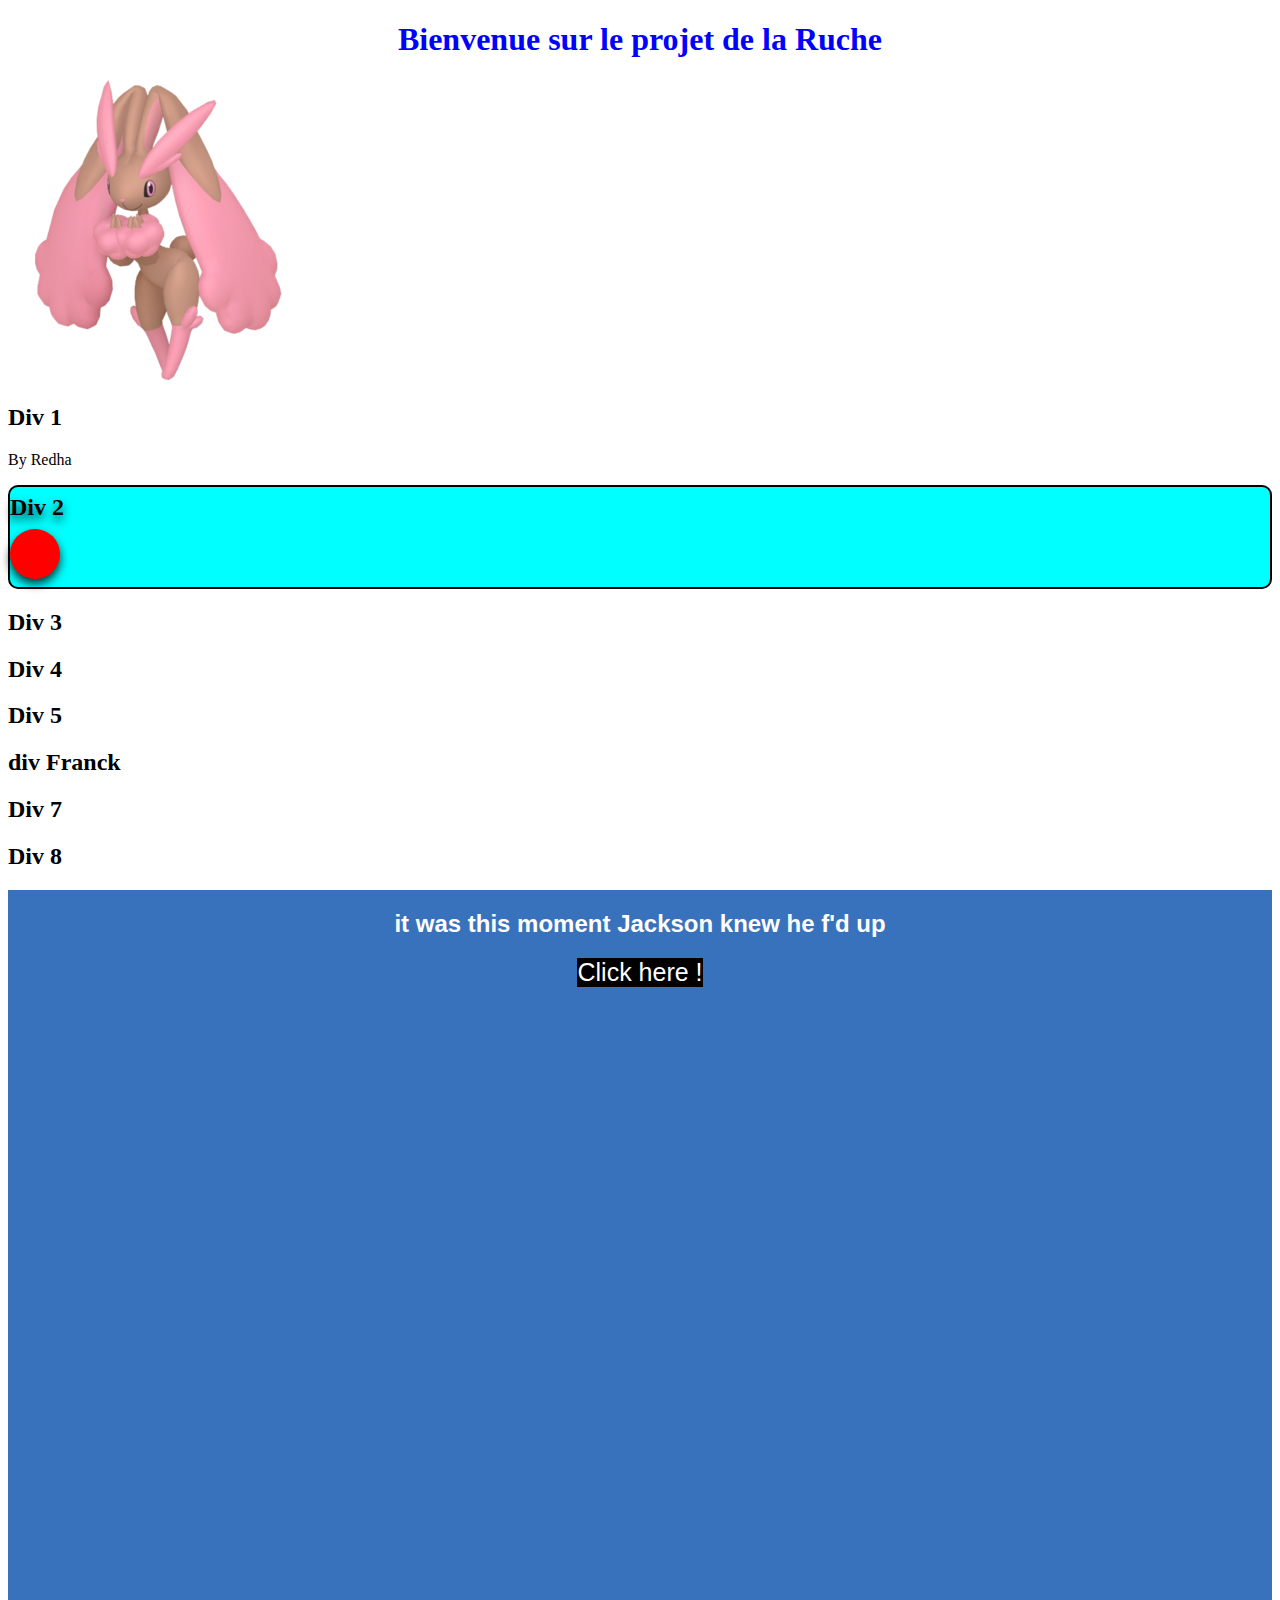
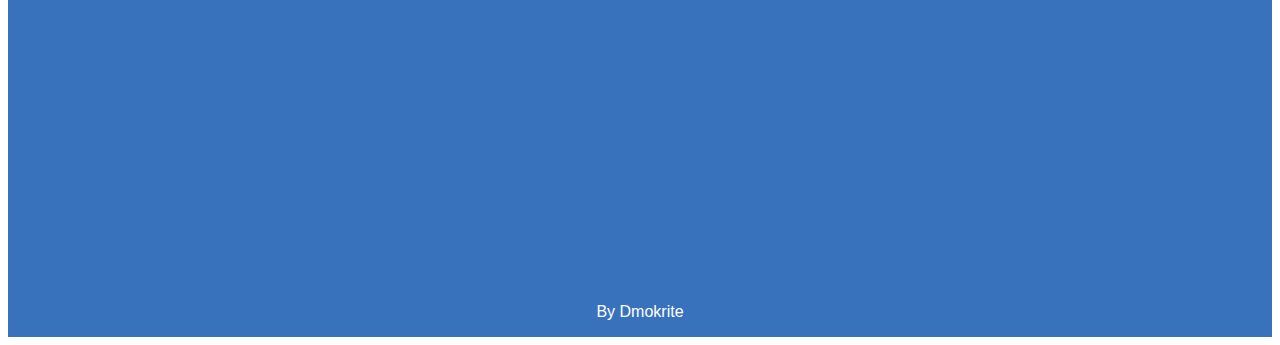
==== index.html @ 16e62c26 "merge de main" ====
<!DOCTYPE html>
<html lang="fr">
  <head>
    <meta charset="UTF-8" />
    <meta name="viewport" content="width=device-width, initial-scale=1.0" />
    <title>Document</title>
    <link type="text/css" rel="stylesheet" href="./styles/style.css" />
    <link rel="stylesheet" href="./styles/greg.css">
    <link rel="stylesheet" href="./styles/coudji.css">
    <script src="color.js" defer></script>
  </head>
  <body>
    <h1>Bienvenue sur le projet de la Ruche</h1>
    <img src="img/428.png" alt="Ma femme" />
    <div>
        <h2>Div 1</h2>
        <p>By Redha</p>
    </div>
    <div class="coudji">
      <h2>Div 2</h2>
      <div class="balle"></div>
    </div>
    <div>
      <h2>Div 3</h2>
    </div>
    <div>
      <h2>Div 4</h2>
    </div>
    <div>
      <h2>Div 5</h2>
    </div>
    <div>
      <h2>div Franck</h2>
    </div>
    <div>
      <h2>Div 7</h2>
    </div>
    <div>
      <h2>Div 8</h2>
    </div>
    <div class="Greg">
      <h2>it was this moment Jackson knew he f'd up</h2>
      <a href="threejs.html" class="Greg1">Click here !</a>
      <iframe class="Dmokrite" width="560" height="315" src="https://www.youtube.com/embed/aIVsz5Pj0eE?si=2Lo12PubZ4zNYOMe" title="YouTube video player" frameborder="0" 
   allow="accelerometer; autoplay; clipboard-write; encrypted-media; gyroscope; picture-in-picture; web-share" allowfullscreen></iframe> 
   <p>By Dmokrite</p>
    </div>
    </div>
  </body>
</html>
---- styles/style.css ----
h1
{
    color: blue;
    text-align: center;
}
---- styles/greg.css ----
.Greg {
    font-family: Arial, sans-serif;
    margin: 0;
    padding: 0;
    justify-content: center;
    background-color: #3972bc;
    text-align: center;
    display: flex;
    flex-direction: column;
    align-items: center;
    overflow: hidden;
    }

.Greg h2 {
    margin-bottom: 20px;
    text-align: center;
    color: #ffffff;
    }

 .Greg p{
    text-align: center;
    color: #ffffff;
 }
 
 .Greg a{
    text-align: center;
    color: #ffffff;
 }

 .Greg1{
    font-size: 25px;
    background-color: #000;
    text-decoration: none;
 }

 .Greg1:hover{
    color: #2270d6;
 }

.Greg iframe {
    min-height: 100vh;
    width: 100%;
    }
---- styles/coudji.css ----
.coudji{
    height:100px;
    border: solid black 2px;
    border-radius: 10px;
}

.coudji h2{
    width: 55px;
    position: relative;
    transform: translateY(-50%);
    text-shadow: 0 5px 10px rgba(0, 0, 0, 0.8);
    animation: mouvement 8s linear infinite, changementCouleurA 48s linear infinite;
}

.balle {
    width: 50px;
    height: 50px;
    background-color: red;
    border-radius: 50%;
    position: relative;
    transform: translateY(-50%);
    box-shadow: 0 5px 10px rgba(0, 0, 0, 0.8);
    animation: mouvement 8s linear infinite, changementCouleurB 48s linear infinite;
}
  
@keyframes mouvement {
    0%, 100% {
      left: 0;
    }
    50% {
      left: calc(100% - 50px);
    }
}

@keyframes changementCouleurA {
    0%, 100% {
        color: red;
    }
    14.28% {
        color: orange;
    }
    28.57% {
        color: yellow;
    }
    42.85% {
        color: green;
    }
    57.14% {
        color: blue;
    }
    71.42% {
        color: indigo;
    }
    85.71% {
        color: violet;
    }
}

@keyframes changementCouleurB {
    0%, 100% {
        background-color: red;
    }
    14.28% {
        background-color: orange;
    }
    28.57% {
        background-color: yellow;
    }
    42.85% {
        background-color: green;
    }
    57.14% {
        background-color: blue;
    }
    71.42% {
        background-color: indigo;
    }
    85.71% {
        background-color: violet;
    }
}
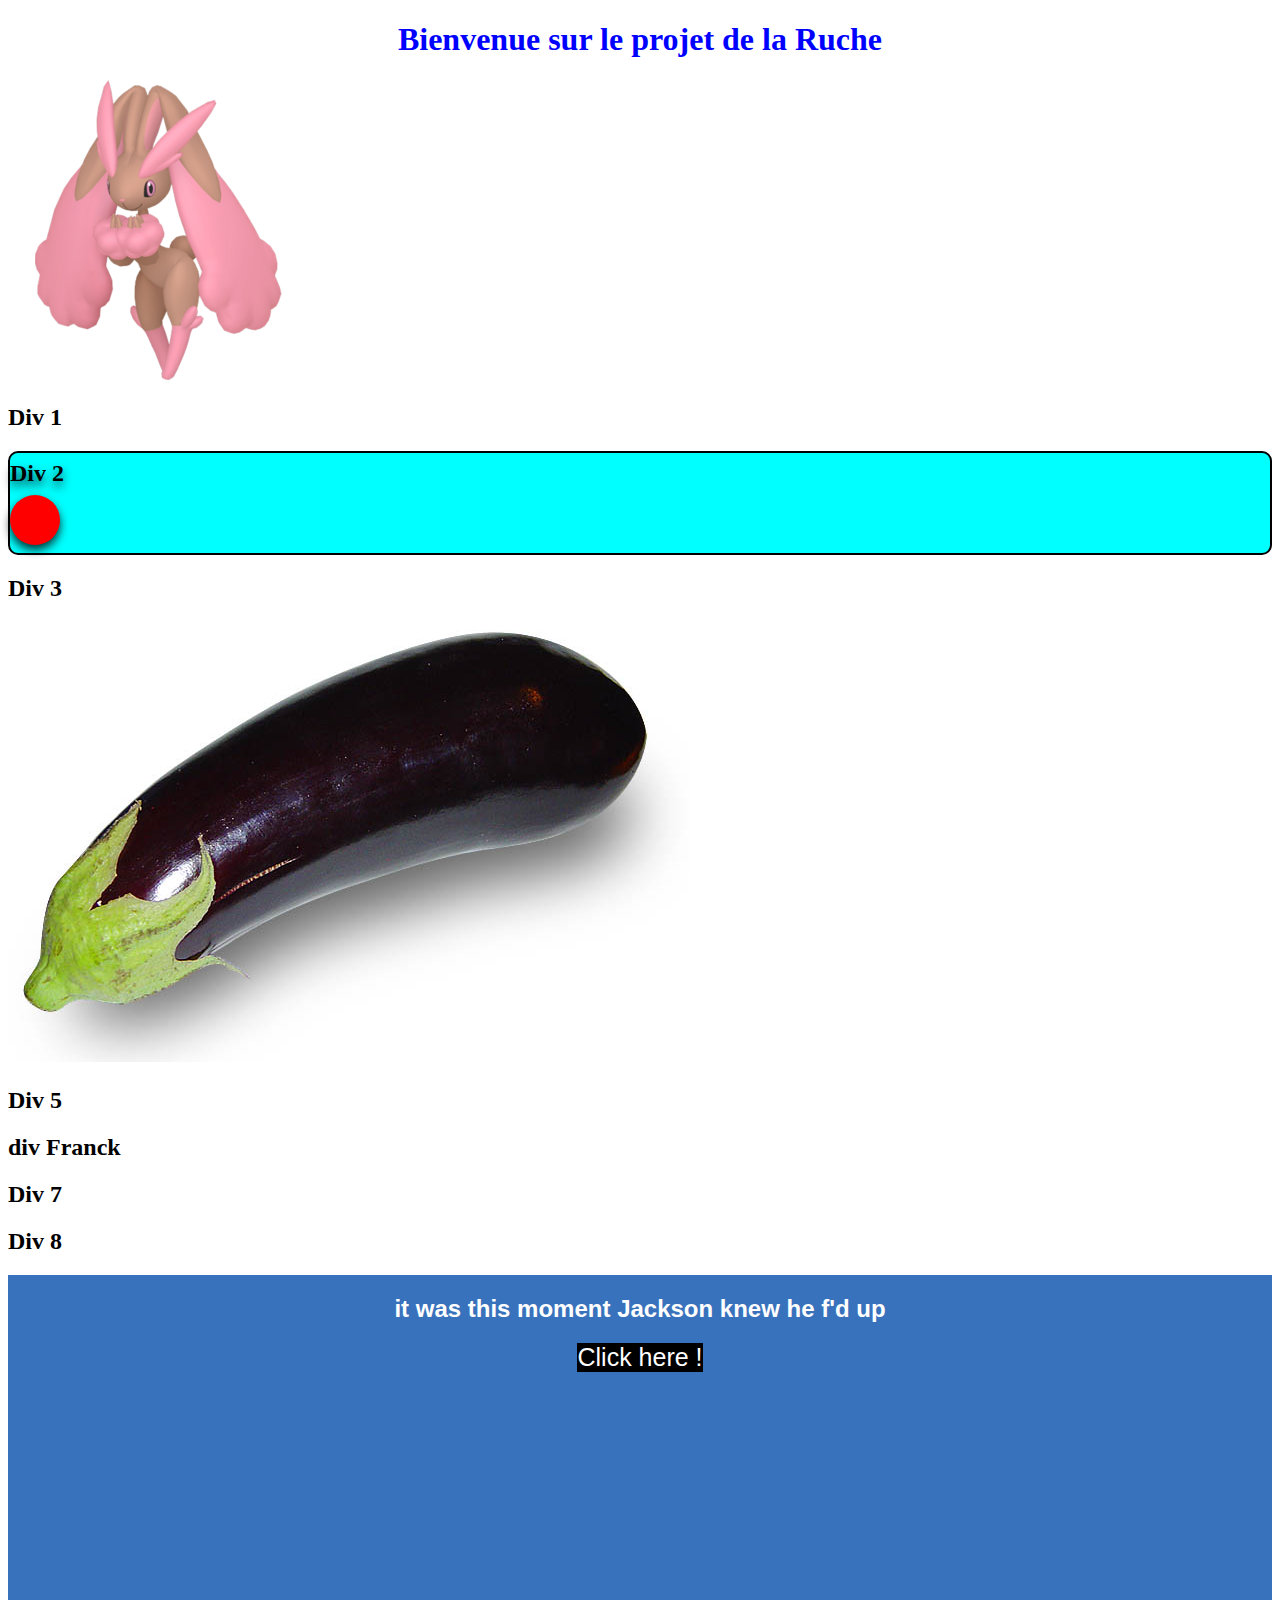
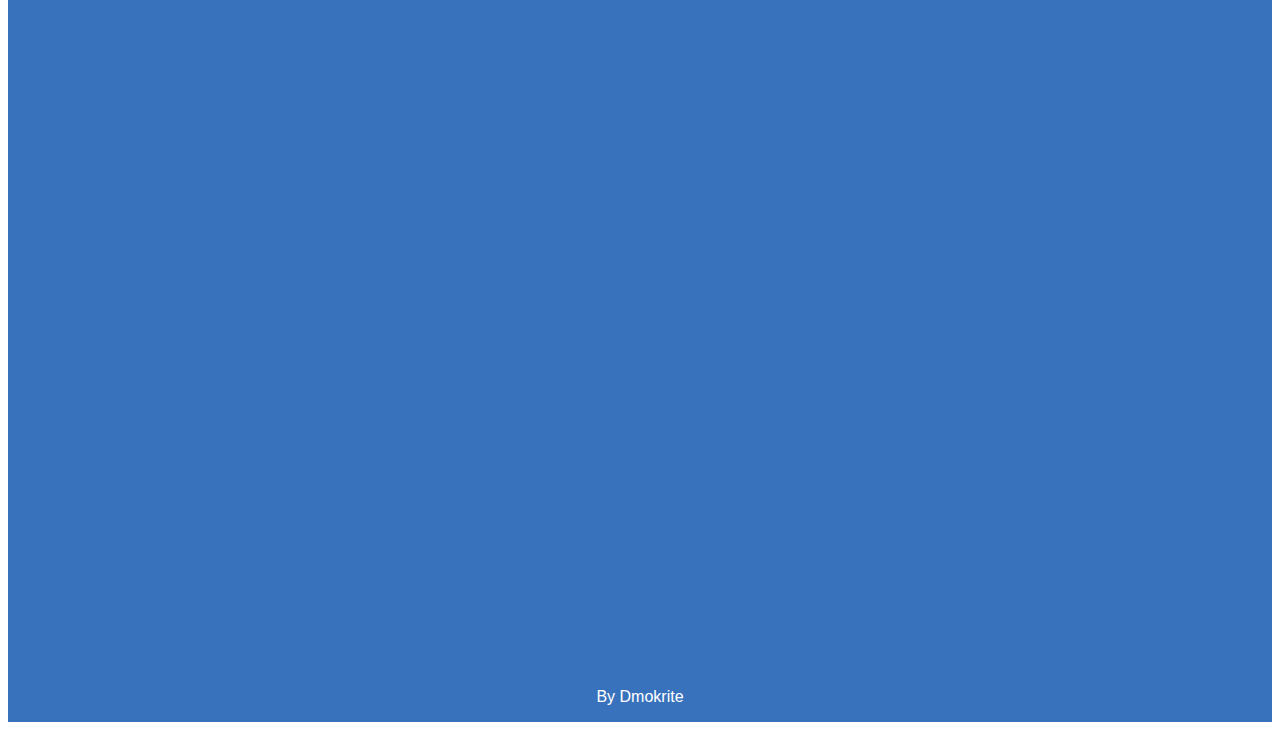
==== commit 1d1421c1: "ajout photo Adrien" ====
--- a/index.html
+++ b/index.html
@@ -13,8 +13,7 @@
     <h1>Bienvenue sur le projet de la Ruche</h1>
     <img src="img/428.png" alt="Ma femme" />
     <div>
-        <h2>Div 1</h2>
-        <p>By Redha</p>
+      <h2>Div 1</h2>
     </div>
     <div class="coudji">
       <h2>Div 2</h2>
@@ -24,7 +23,7 @@
       <h2>Div 3</h2>
     </div>
     <div>
-      <h2>Div 4</h2>
+      <h2><img src="img/aubergine.jpg" alt="GROSSE AUBERGINE"></h2>
     </div>
     <div>
       <h2>Div 5</h2>
--- a/styles/style.css
+++ b/styles/style.css
@@ -4,5 +4,3 @@
     text-align: center;
 }
 
-
-  
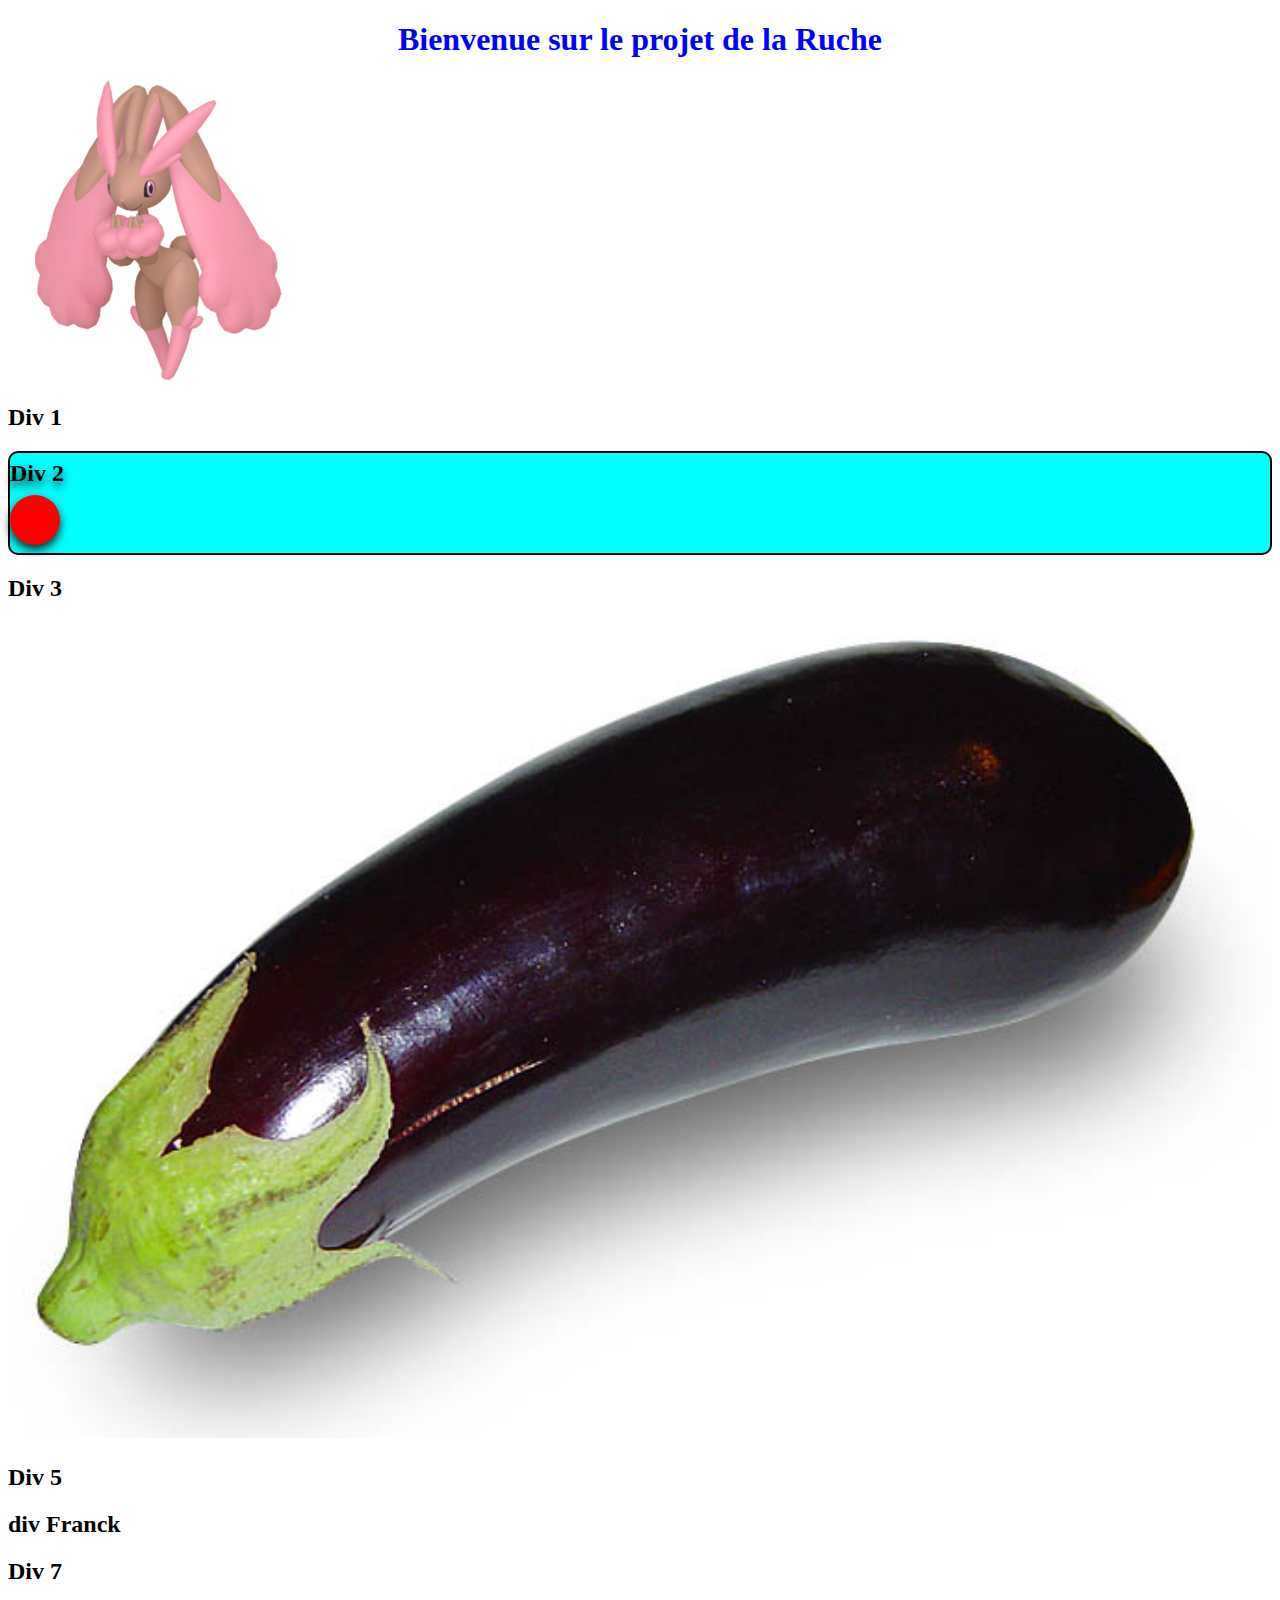
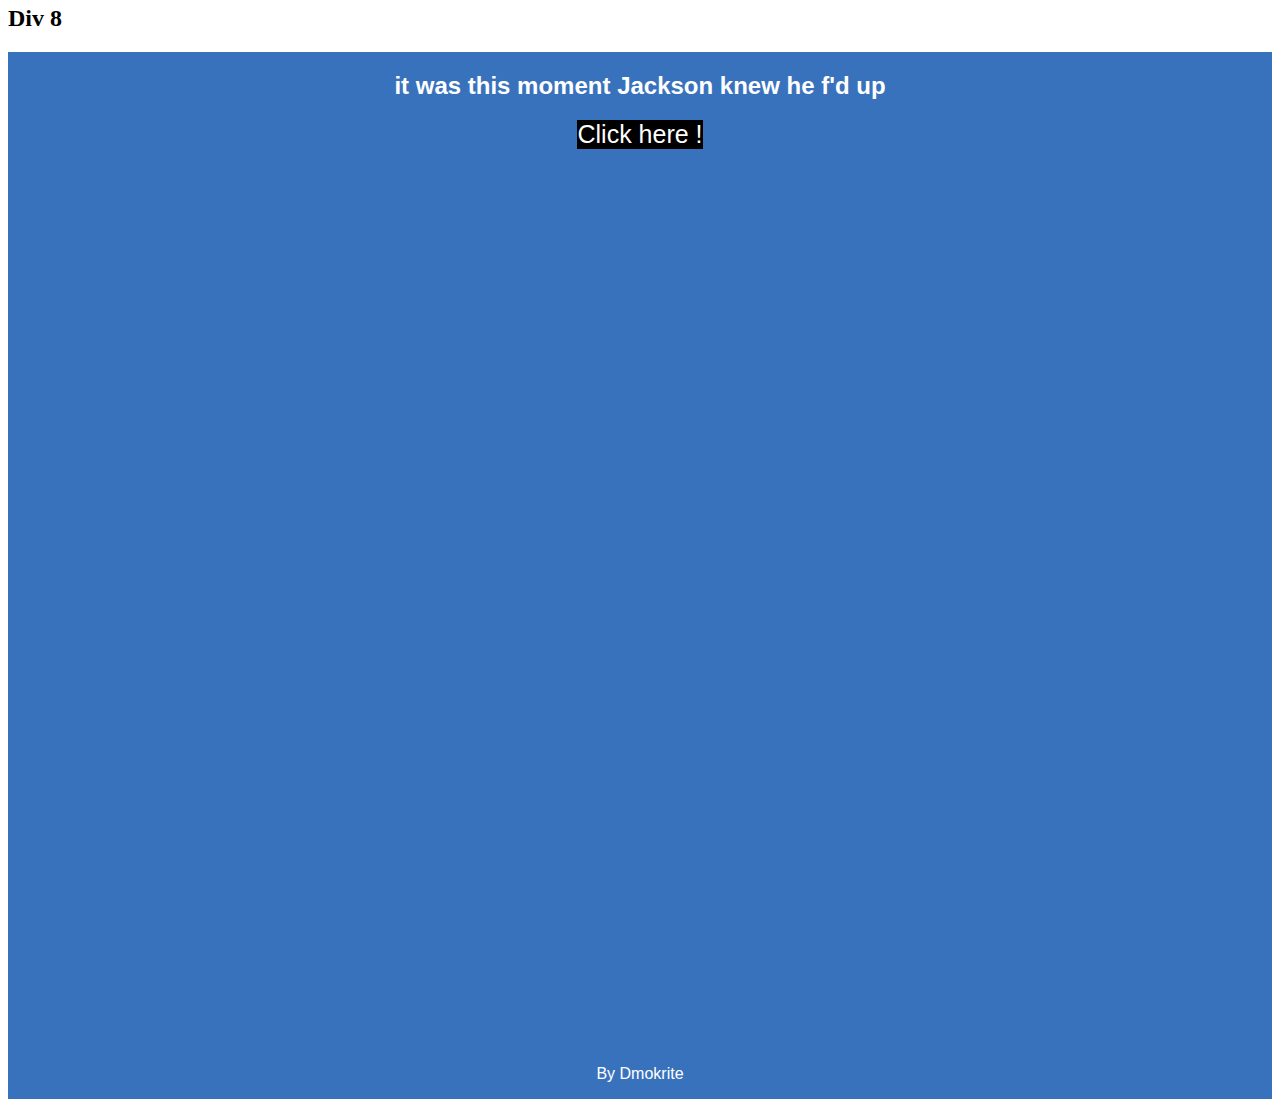
==== commit 7799bd89: "changement photo Adrien" ====
--- a/index.html
+++ b/index.html
@@ -23,7 +23,7 @@
       <h2>Div 3</h2>
     </div>
     <div>
-      <h2><img src="img/aubergine.jpg" alt="GROSSE AUBERGINE"></h2>
+      <h2><img src="img/aubergine.jpg" alt="GROSSE AUBERGINE" class="Adrien"></h2>
     </div>
     <div>
       <h2>Div 5</h2>
--- a/styles/style.css
+++ b/styles/style.css
@@ -1,6 +1,8 @@
-h1
-{
+h1 {
     color: blue;
     text-align: center;
 }
 
+.Adrien {
+    width: 100%;
+}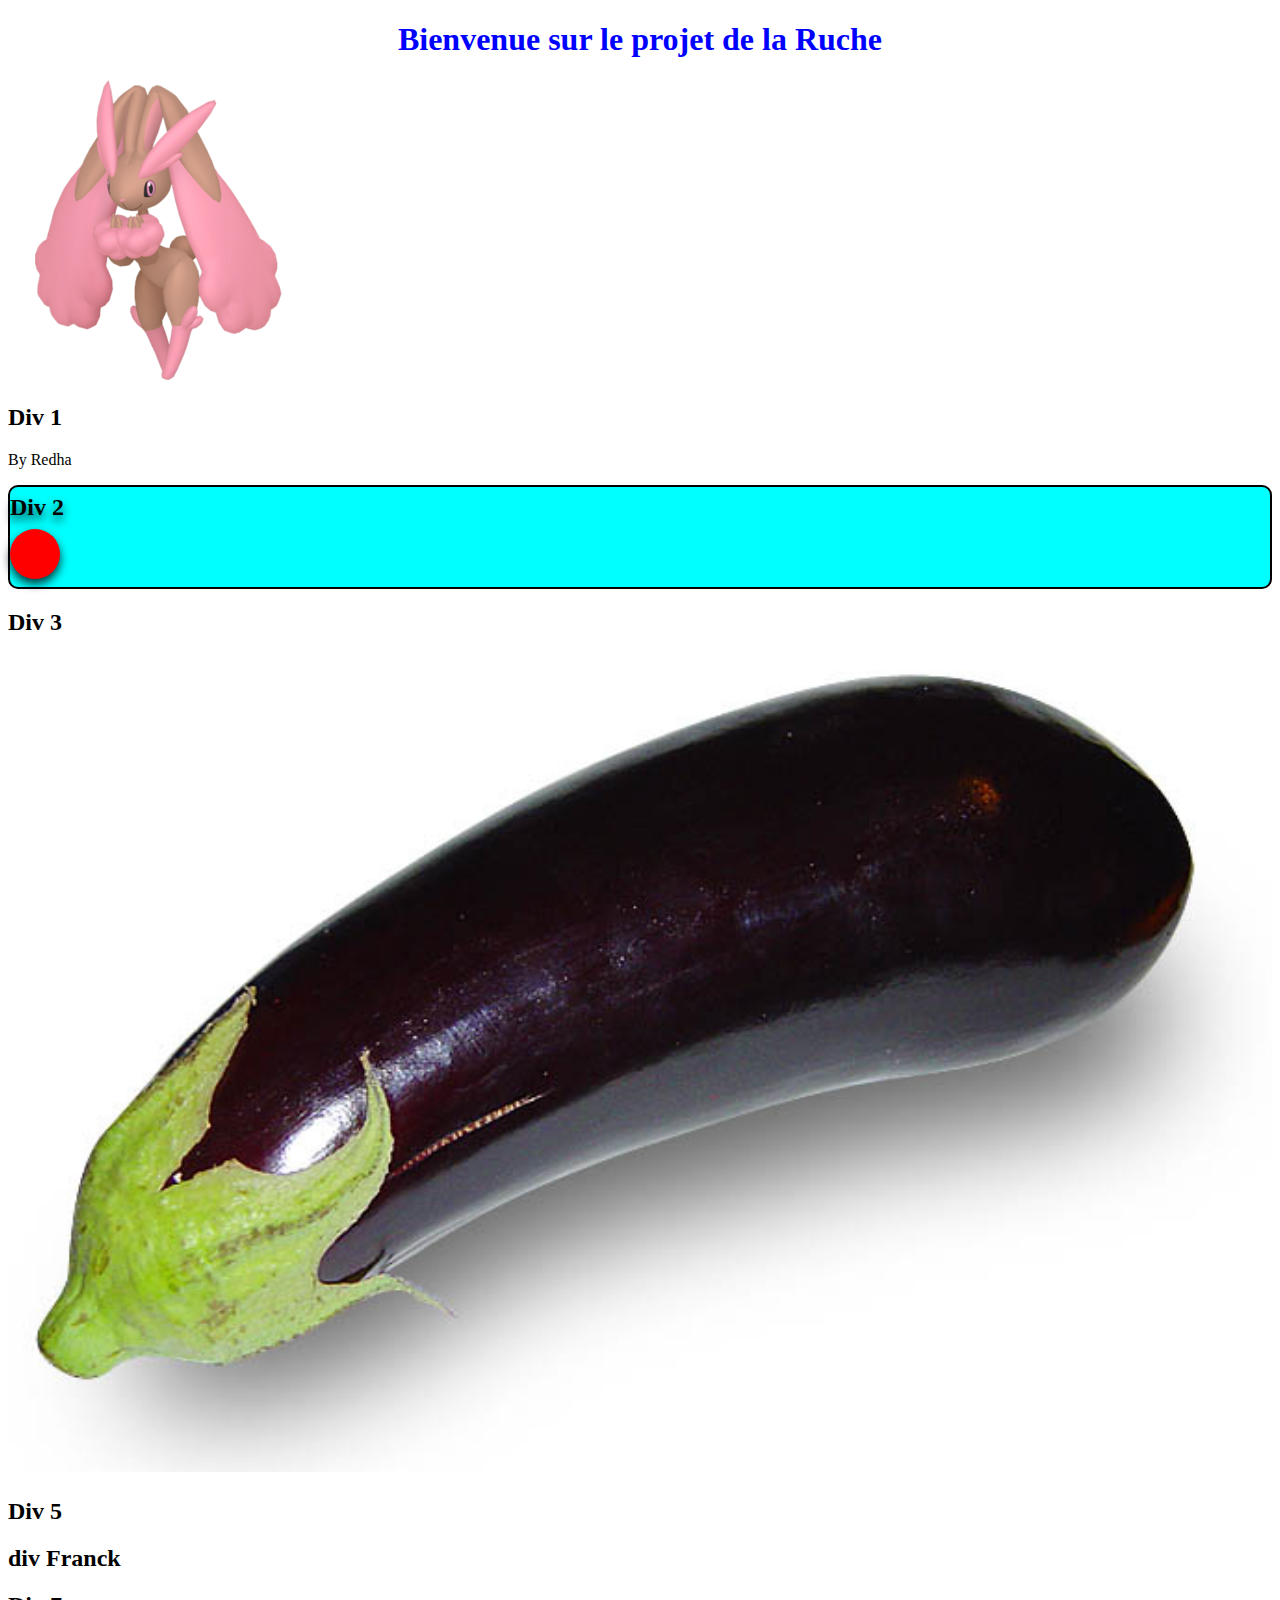
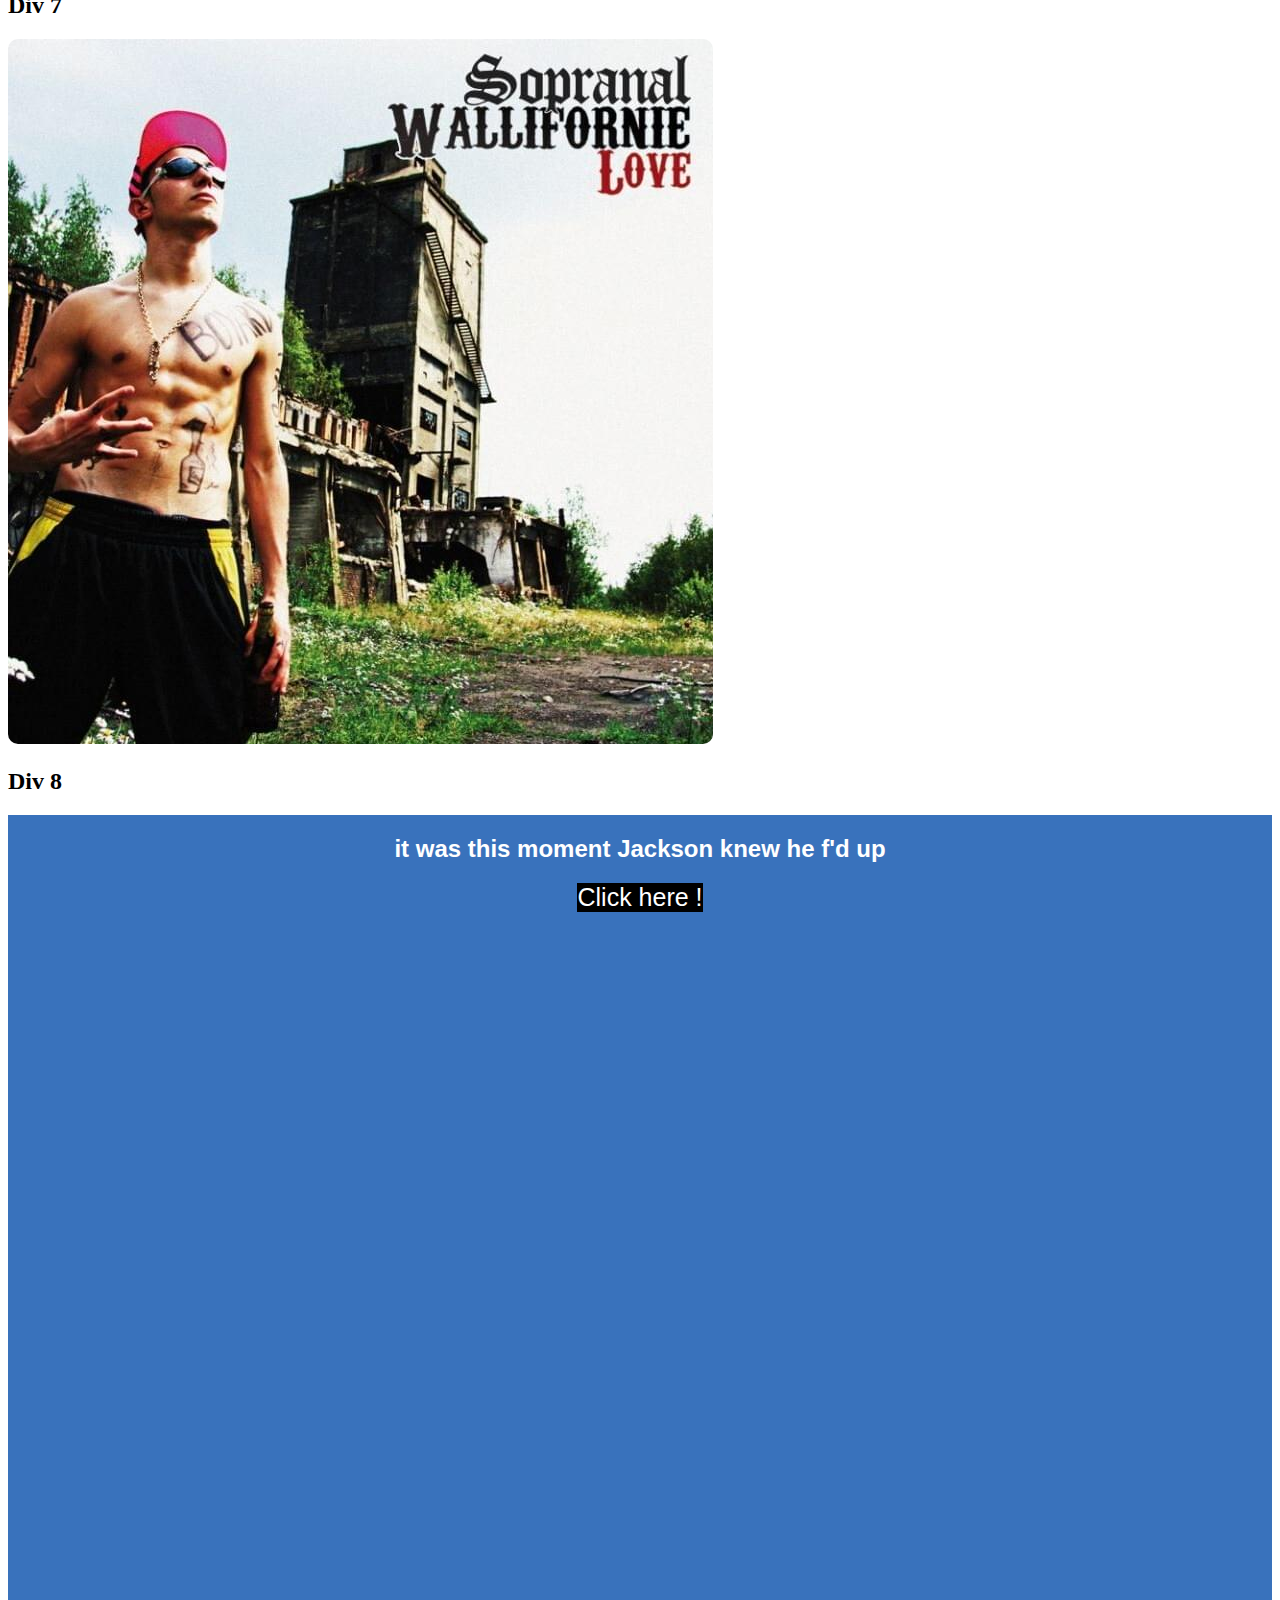
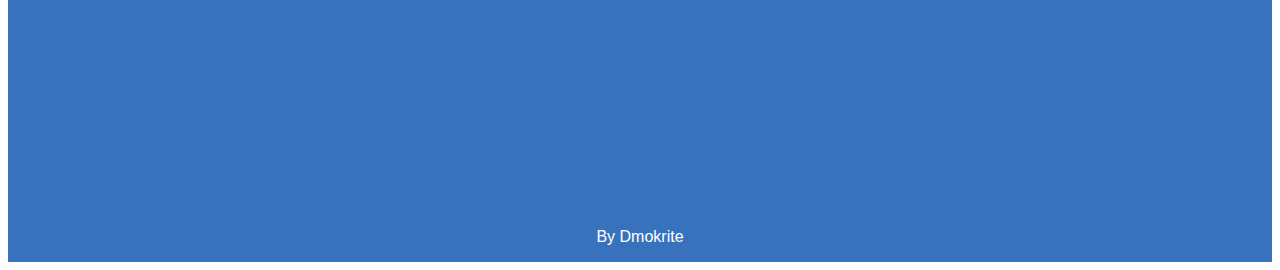
==== commit 7c7acab5: "Merge branch 'main' into Adrien" ====
--- a/index.html
+++ b/index.html
@@ -7,13 +7,15 @@
     <link type="text/css" rel="stylesheet" href="./styles/style.css" />
     <link rel="stylesheet" href="./styles/greg.css">
     <link rel="stylesheet" href="./styles/coudji.css">
+    <link rel="stylesheet" href="./styles/terence.css">
     <script src="color.js" defer></script>
   </head>
   <body>
     <h1>Bienvenue sur le projet de la Ruche</h1>
     <img src="img/428.png" alt="Ma femme" />
     <div>
-      <h2>Div 1</h2>
+        <h2>Div 1</h2>
+        <p>By Redha</p>
     </div>
     <div class="coudji">
       <h2>Div 2</h2>
@@ -33,6 +35,11 @@
     </div>
     <div>
       <h2>Div 7</h2>
+      <div>
+        <a target="_blank" href="https://www.youtube.com/watch?v=6Wu9Gnbofqc">
+          <img src="img/sopranal.jpg" alt="sopranal" class="photo_sopranal">
+        </a>
+      </div>
     </div>
     <div>
       <h2>Div 8</h2>
--- a/styles/terence.css
+++ b/styles/terence.css
@@ -0,0 +1,8 @@
+.photo_sopranal:hover{
+opacity: 50%;
+}
+
+.photo_sopranal{
+    border: 3px, pink;
+    border-radius: 10px;
+}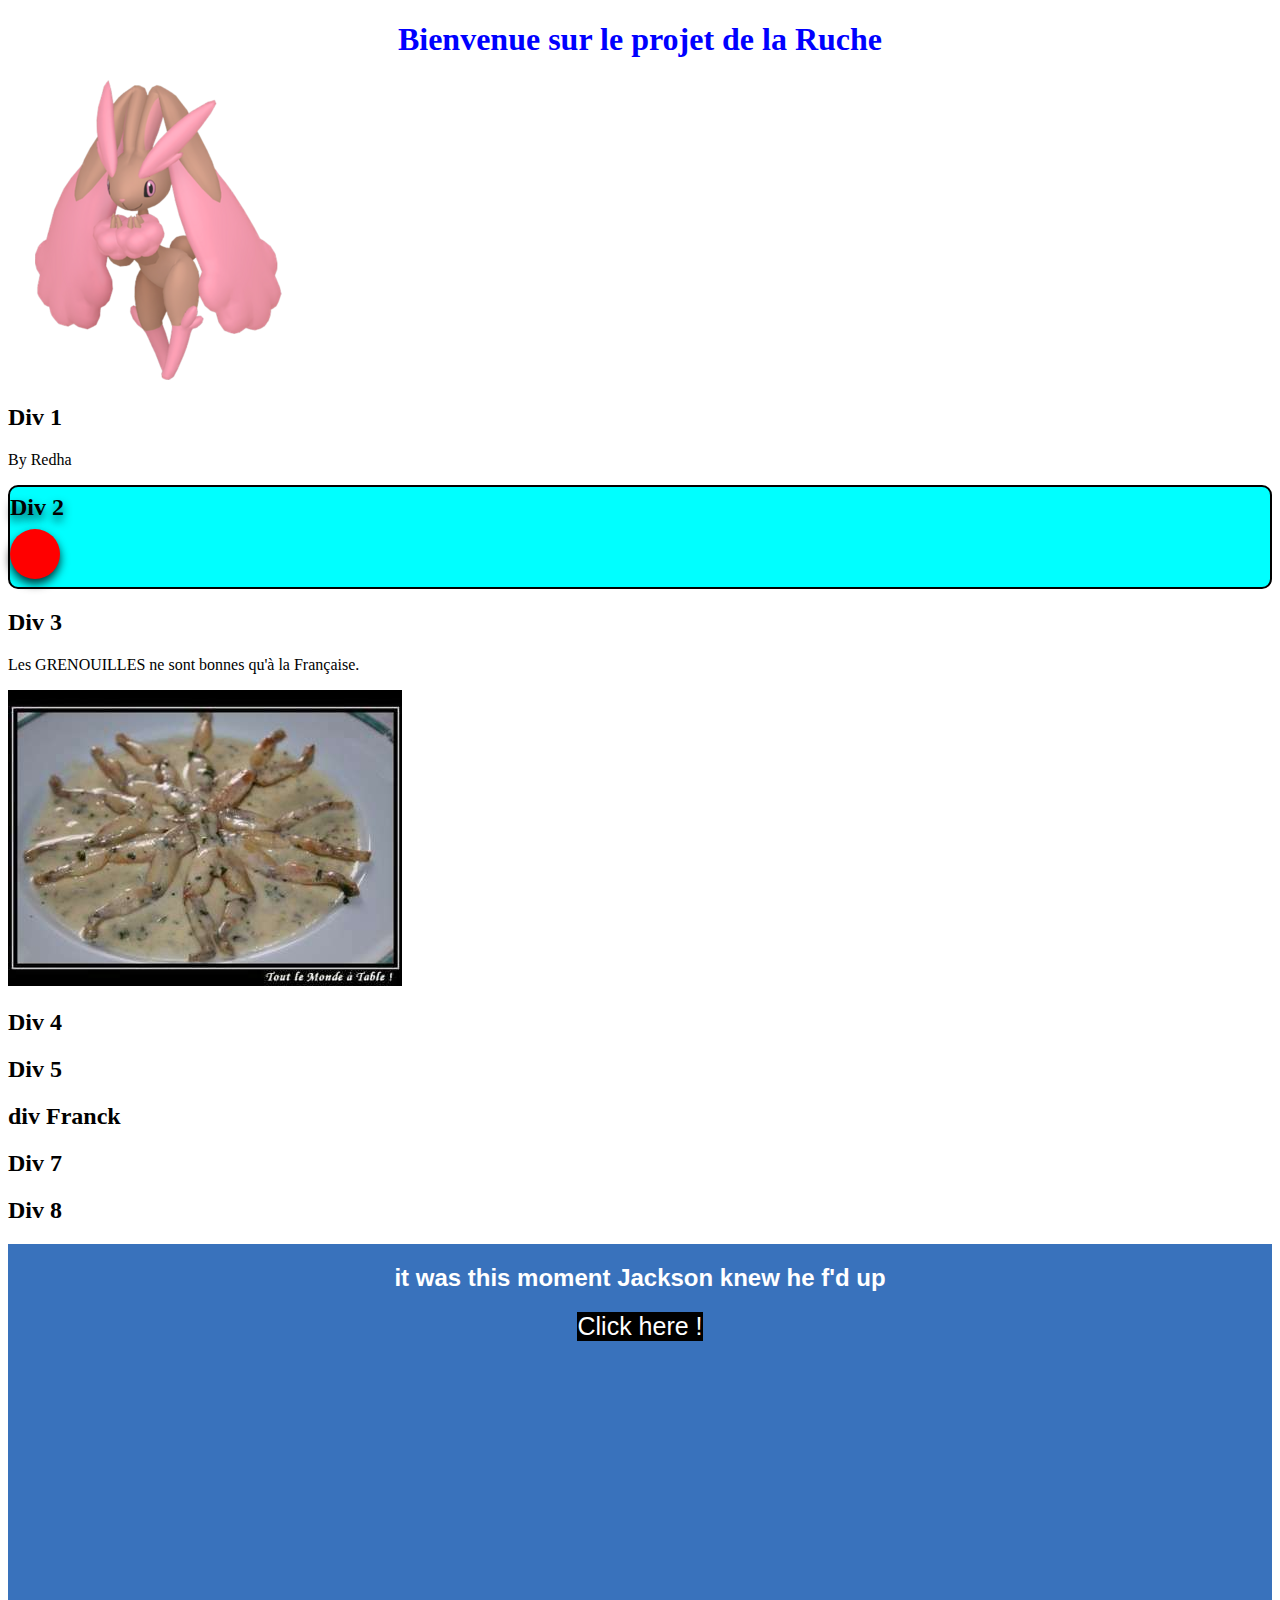
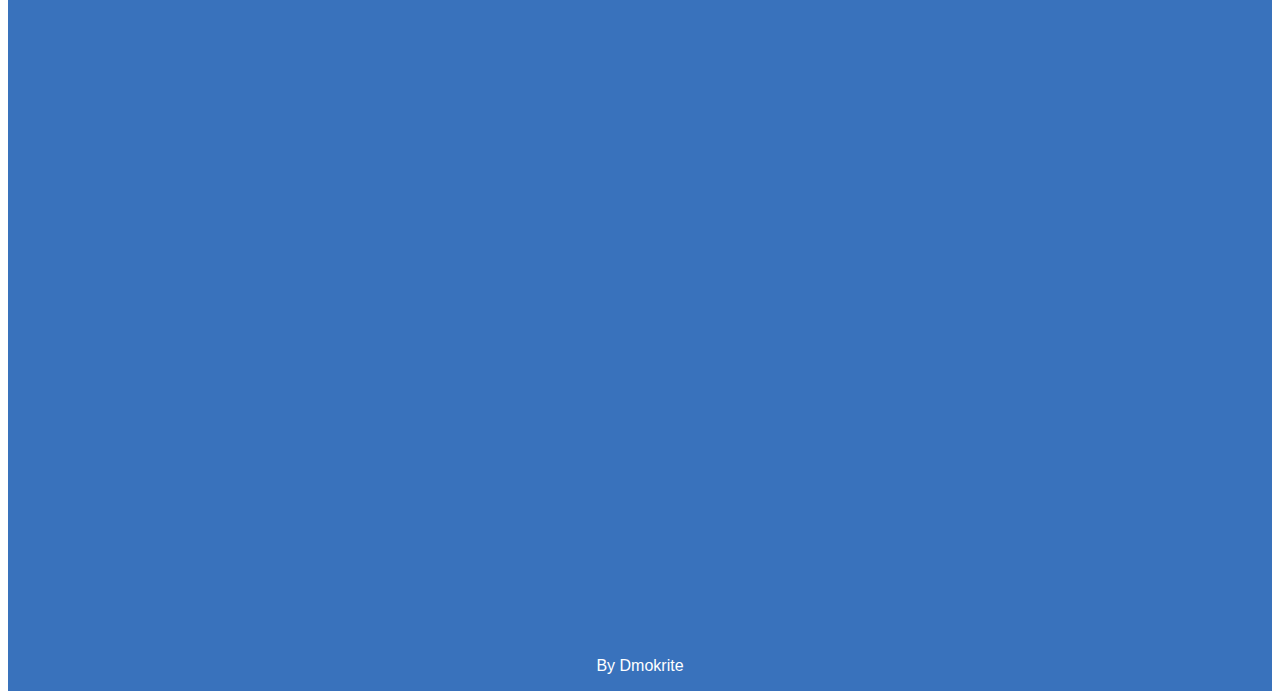
==== commit 5c9d59a0: "changement" ====
--- a/index.html
+++ b/index.html
@@ -7,7 +7,6 @@
     <link type="text/css" rel="stylesheet" href="./styles/style.css" />
     <link rel="stylesheet" href="./styles/greg.css">
     <link rel="stylesheet" href="./styles/coudji.css">
-    <link rel="stylesheet" href="./styles/terence.css">
     <script src="color.js" defer></script>
   </head>
   <body>
@@ -22,10 +21,10 @@
       <div class="balle"></div>
     </div>
     <div>
-      <h2>Div 3</h2>
-    </div>
-    <div>
-      <h2><img src="img/aubergine.jpg" alt="GROSSE AUBERGINE" class="Adrien"></h2>
+        <h2 class="vincenzo">Div 3</h2>
+        <p>Les GRENOUILLES ne sont bonnes qu'à la Française.</p>
+        <img src="images/grenouilles.jpg" alt="De la Boite à l'assiette" />
+      <h2>Div 4</h2>
     </div>
     <div>
       <h2>Div 5</h2>
@@ -35,11 +34,6 @@
     </div>
     <div>
       <h2>Div 7</h2>
-      <div>
-        <a target="_blank" href="https://www.youtube.com/watch?v=6Wu9Gnbofqc">
-          <img src="img/sopranal.jpg" alt="sopranal" class="photo_sopranal">
-        </a>
-      </div>
     </div>
     <div>
       <h2>Div 8</h2>
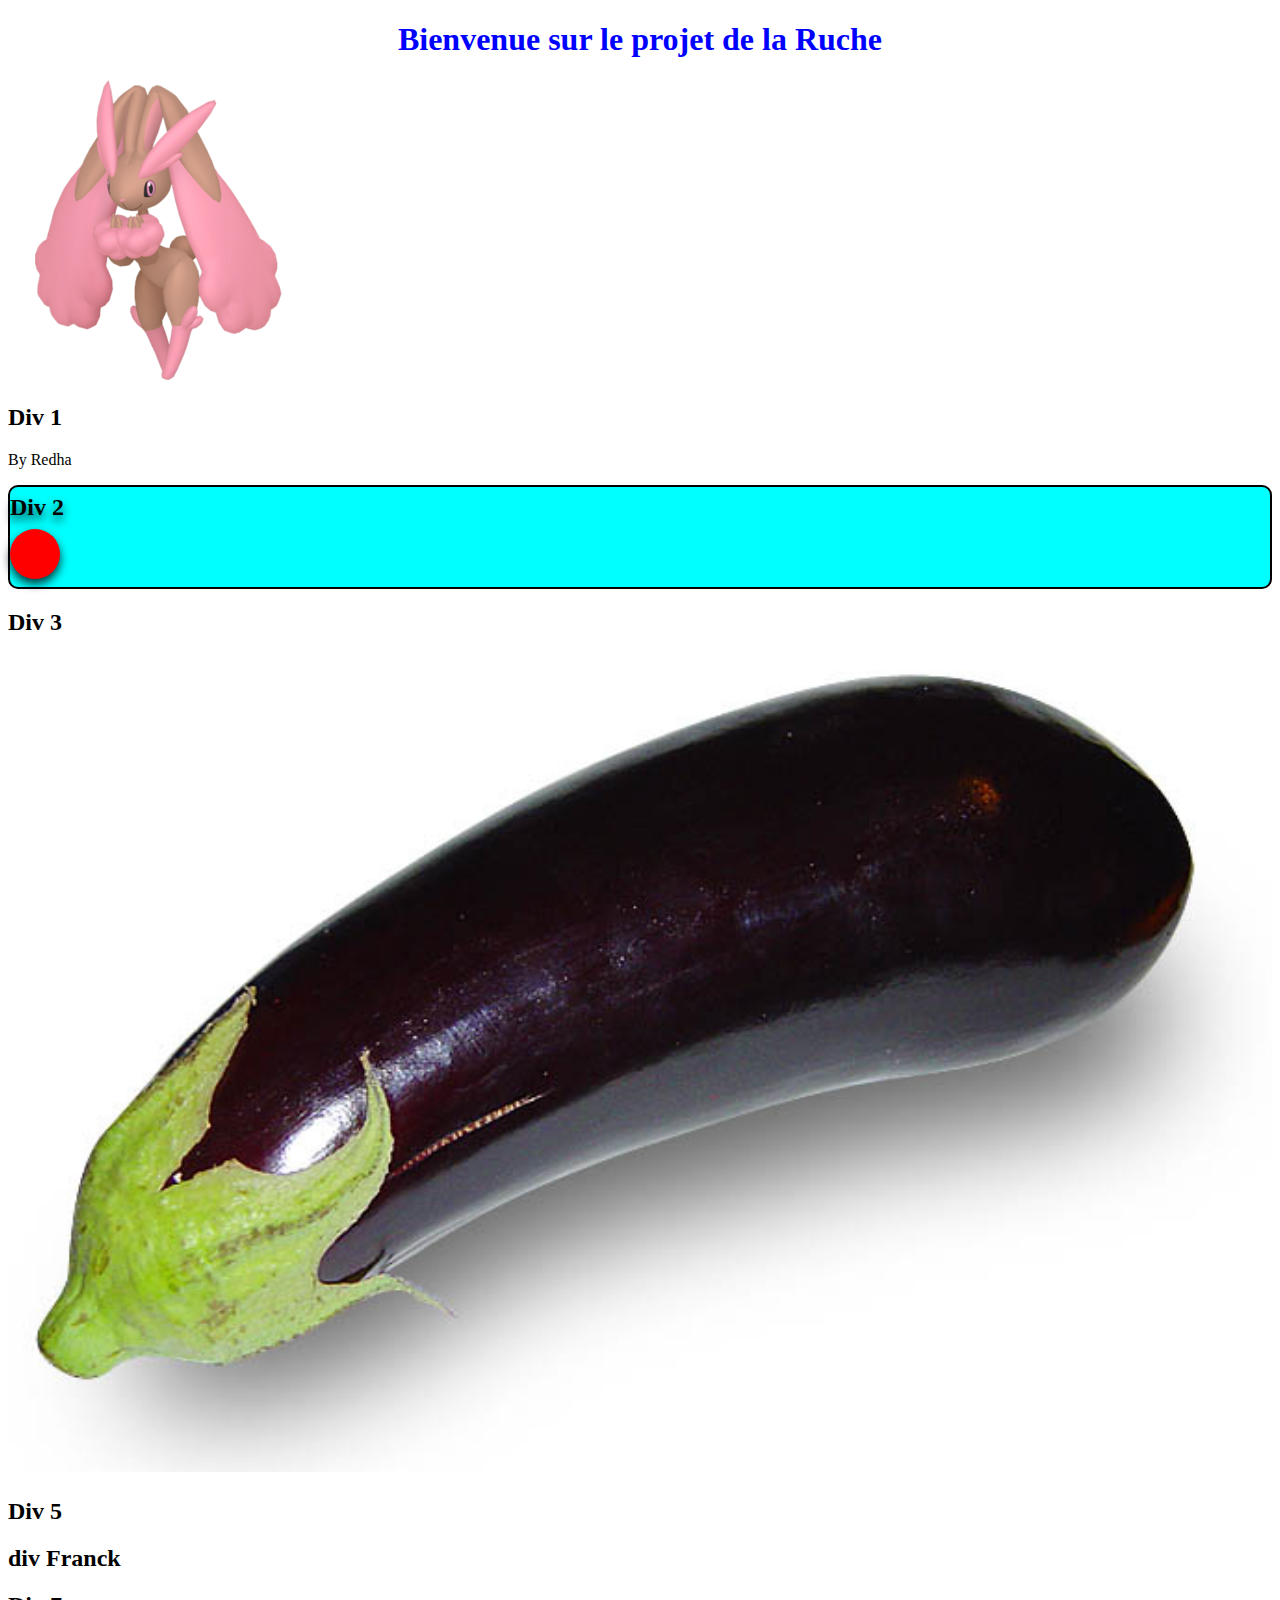
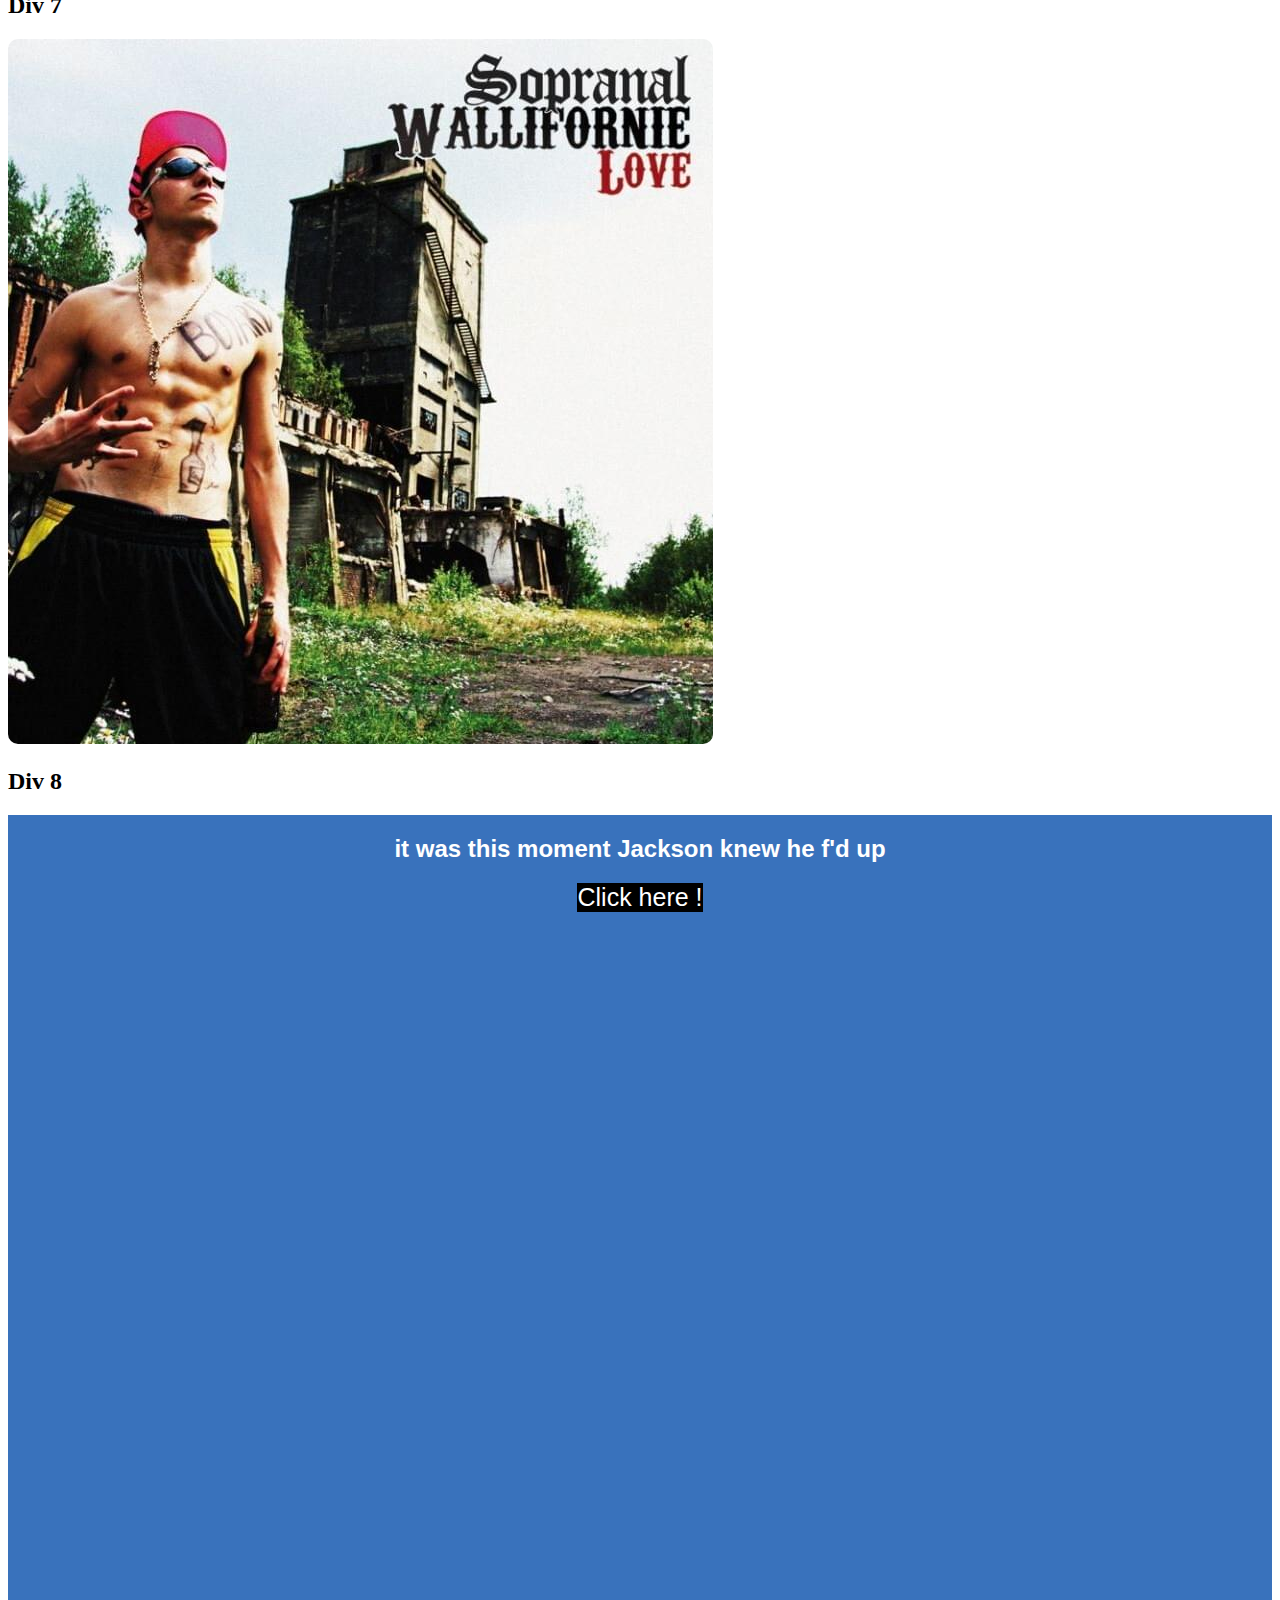
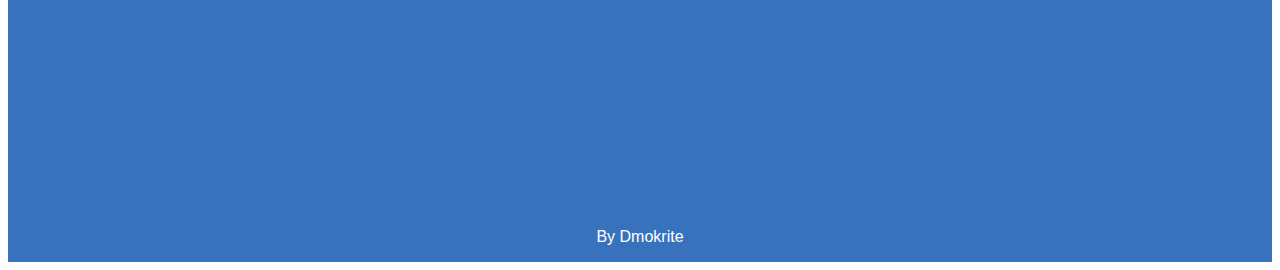
==== commit 122fd647: "Merge 5beacd49213fed629e2f09e02fc8d1f72bc7b003 into d5431e597d495841751a2b3fef71ca248d10fd59" ====
--- a/index.html
+++ b/index.html
@@ -7,6 +7,8 @@
     <link type="text/css" rel="stylesheet" href="./styles/style.css" />
     <link rel="stylesheet" href="./styles/greg.css">
     <link rel="stylesheet" href="./styles/coudji.css">
+    <link rel="stylesheet" href="./styles/terence.css">
+    <link rel="stylesheet" href="./styles/adrien.css">
     <script src="color.js" defer></script>
   </head>
   <body>
@@ -21,10 +23,10 @@
       <div class="balle"></div>
     </div>
     <div>
-        <h2 class="vincenzo">Div 3</h2>
-        <p>Les GRENOUILLES ne sont bonnes qu'à la Française.</p>
-        <img src="images/grenouilles.jpg" alt="De la Boite à l'assiette" />
-      <h2>Div 4</h2>
+      <h2>Div 3</h2>
+    </div>
+    <div>
+      <h2><img src="img/aubergine.jpg" alt="GROSSE AUBERGINE" class="adrien"></h2>
     </div>
     <div>
       <h2>Div 5</h2>
@@ -34,6 +36,11 @@
     </div>
     <div>
       <h2>Div 7</h2>
+      <div>
+        <a target="_blank" href="https://www.youtube.com/watch?v=6Wu9Gnbofqc">
+          <img src="img/sopranal.jpg" alt="sopranal" class="photo_sopranal">
+        </a>
+      </div>
     </div>
     <div>
       <h2>Div 8</h2>
--- a/styles/terence.css
+++ b/styles/terence.css
@@ -0,0 +1,8 @@
+.photo_sopranal:hover{
+opacity: 50%;
+}
+
+.photo_sopranal{
+    border: 3px, pink;
+    border-radius: 10px;
+}--- a/styles/adrien.css
+++ b/styles/adrien.css
@@ -0,0 +1,3 @@
+.adrien {
+    width: 100%;
+}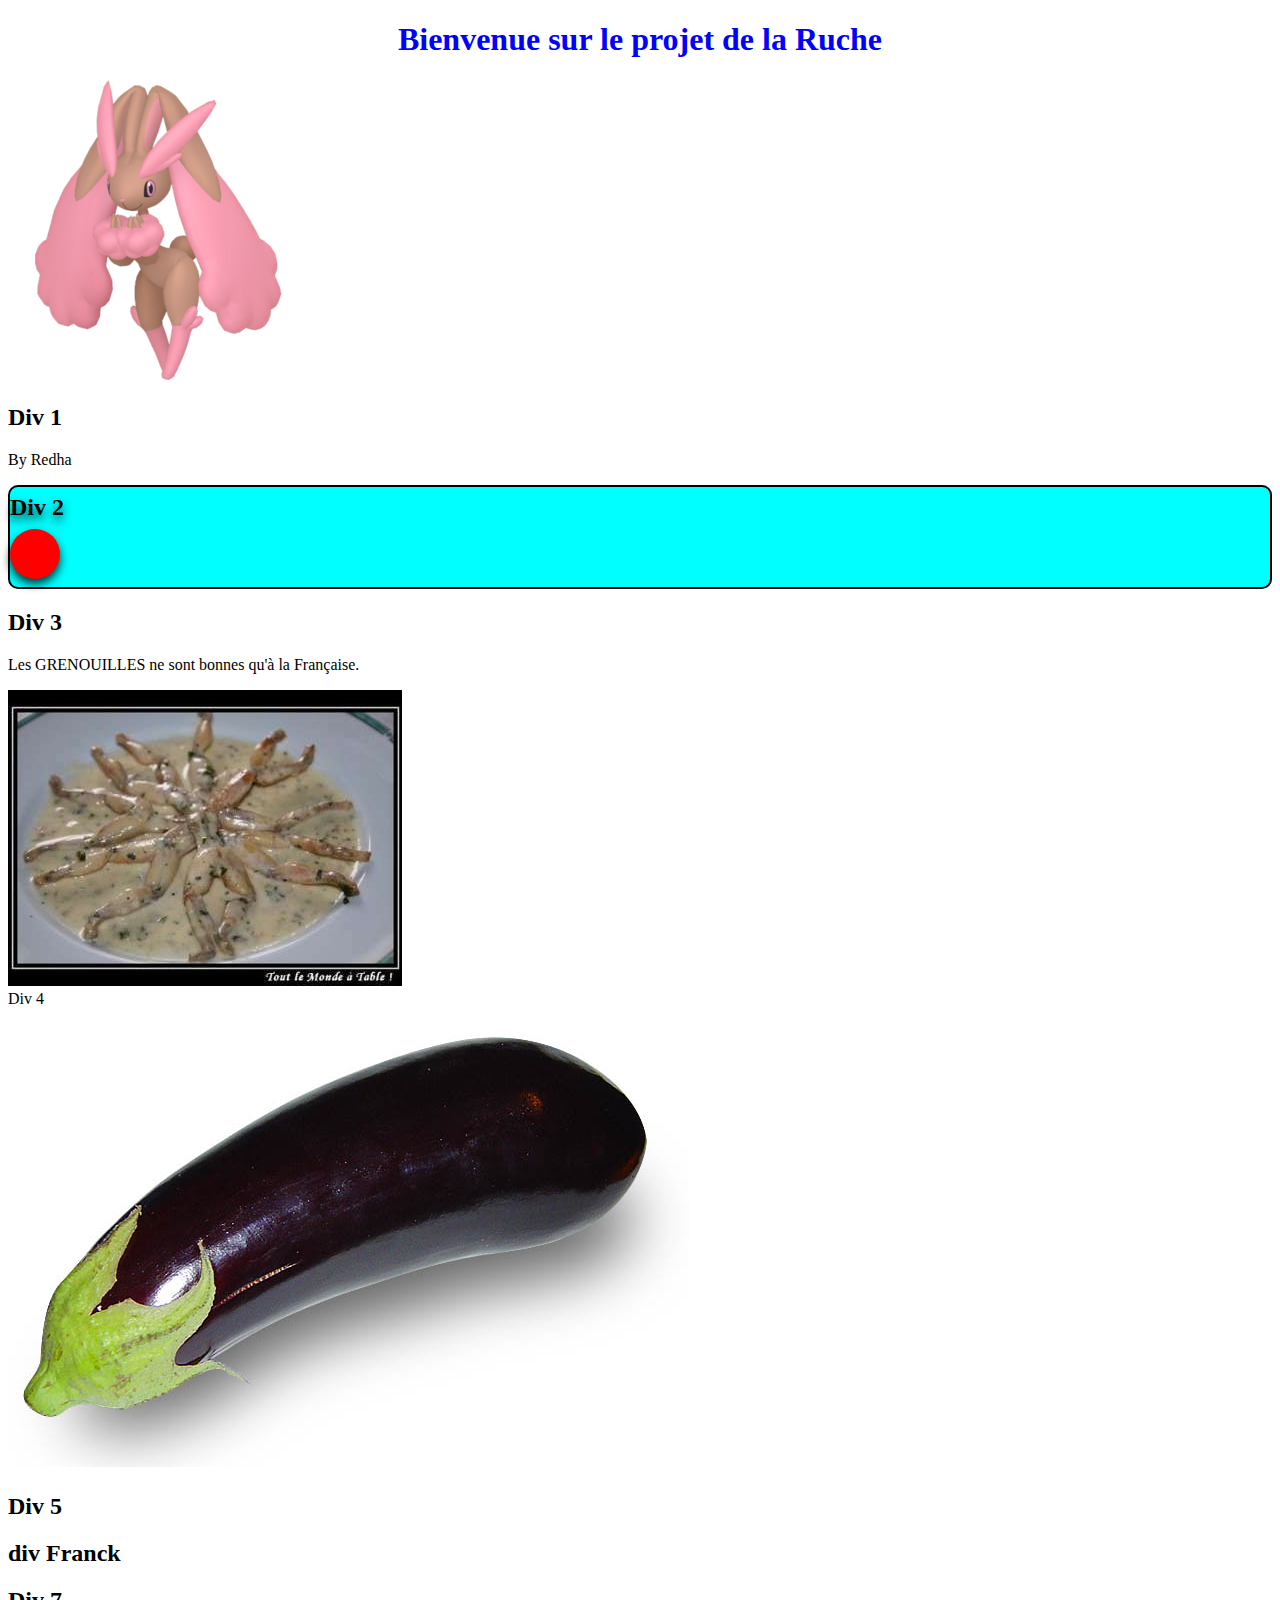
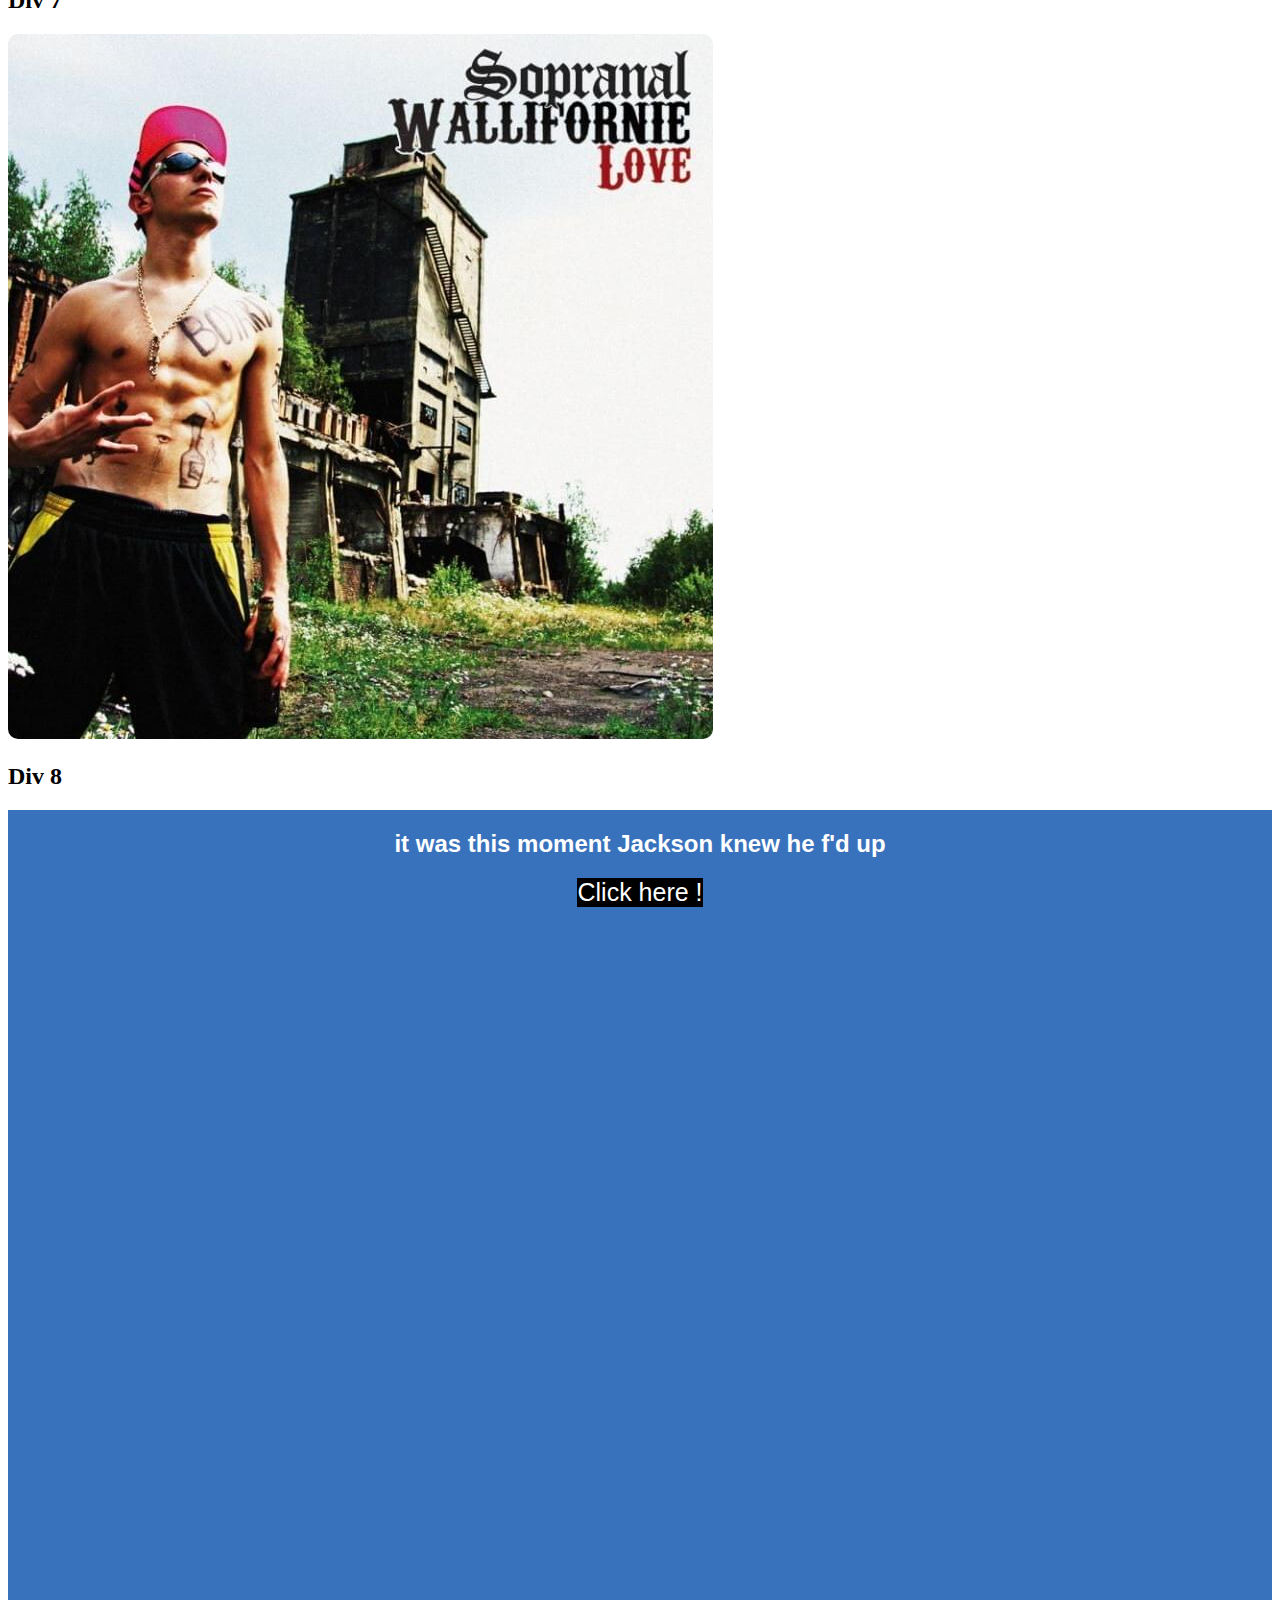
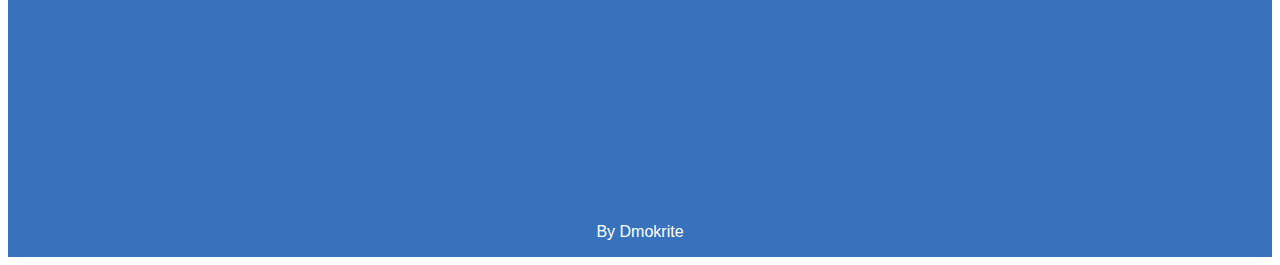
==== commit 9e37b675: "Merge branch 'main' into vincenzo" ====
--- a/index.html
+++ b/index.html
@@ -8,7 +8,6 @@
     <link rel="stylesheet" href="./styles/greg.css">
     <link rel="stylesheet" href="./styles/coudji.css">
     <link rel="stylesheet" href="./styles/terence.css">
-    <link rel="stylesheet" href="./styles/adrien.css">
     <script src="color.js" defer></script>
   </head>
   <body>
@@ -23,10 +22,13 @@
       <div class="balle"></div>
     </div>
     <div>
-      <h2>Div 3</h2>
+        <h2 class="vincenzo">Div 3</h2>
+        <p>Les GRENOUILLES ne sont bonnes qu'à la Française.</p>
+        <img src="images/grenouilles.jpg" alt="De la Boite à l'assiette" />
     </div>
     <div>
-      <h2><img src="img/aubergine.jpg" alt="GROSSE AUBERGINE" class="adrien"></h2>
+      <div>Div 4</div>
+      <h2><img src="img/aubergine.jpg" alt="GROSSE AUBERGINE"></h2>
     </div>
     <div>
       <h2>Div 5</h2>
